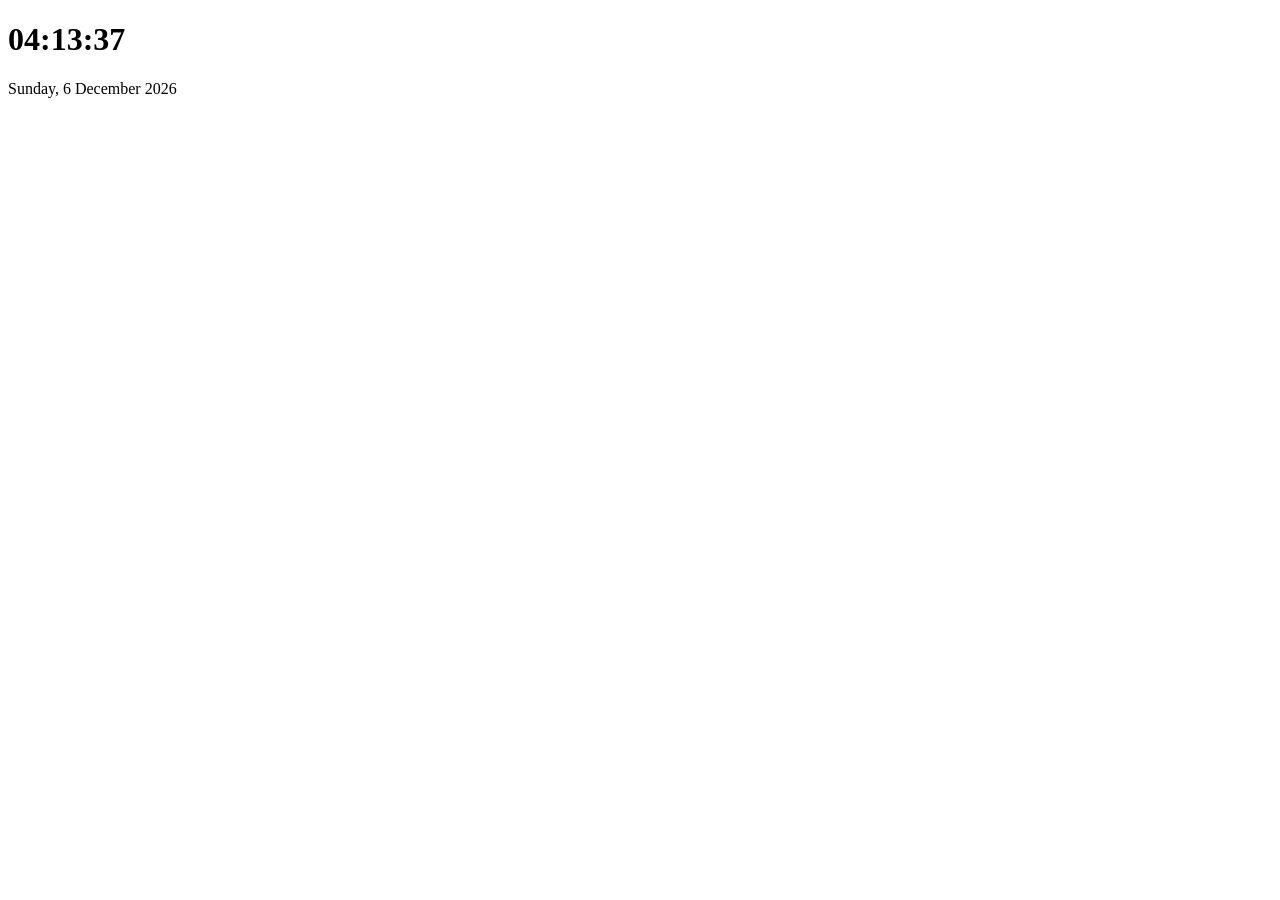
==== index.html @ 76ef468b "fix: lowercase index.html" ====
<!DOCTYPE html>
<html lang="en">

<head>
    <meta charset="UTF-8">
    <title>Digital Clock</title>
    <link rel="stylesheet" href="style.css">
</head>

<body>

    <div class="clock">
        <h1 id="time">00:00:00</h1>
        <p id="date">Monday, 1 January 2025</p>
    </div>
    <script src="script.js"></script>
</body>

</html>
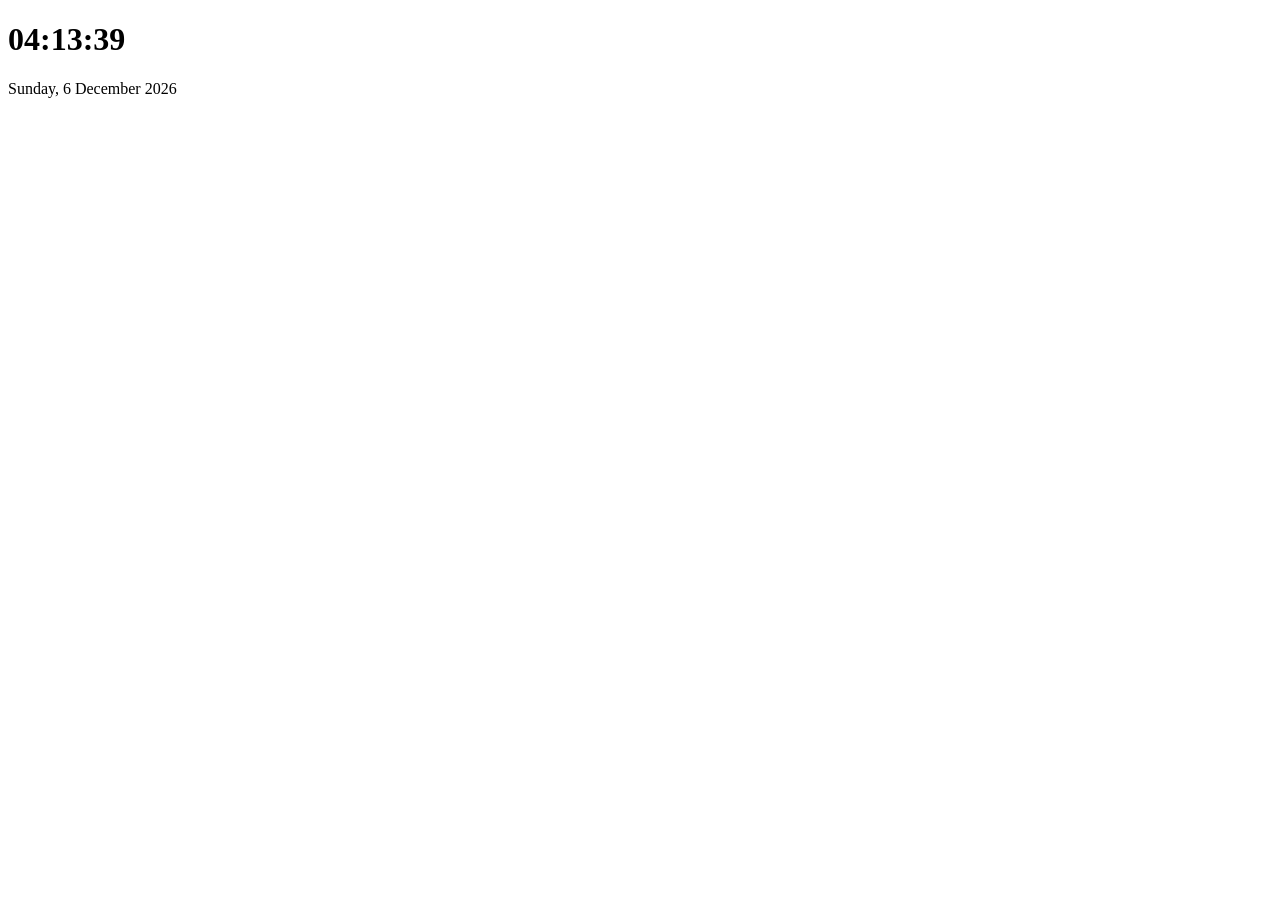
==== commit 89b43db9: "fix: style.css lowercase final" ====
--- a/index.html
+++ b/index.html
@@ -4,7 +4,7 @@
 <head>
     <meta charset="UTF-8">
     <title>Digital Clock</title>
-    <link rel="stylesheet" href="style.css">
+    <link rel="stylesheet" href="Style.css">
 </head>
 
 <body>
